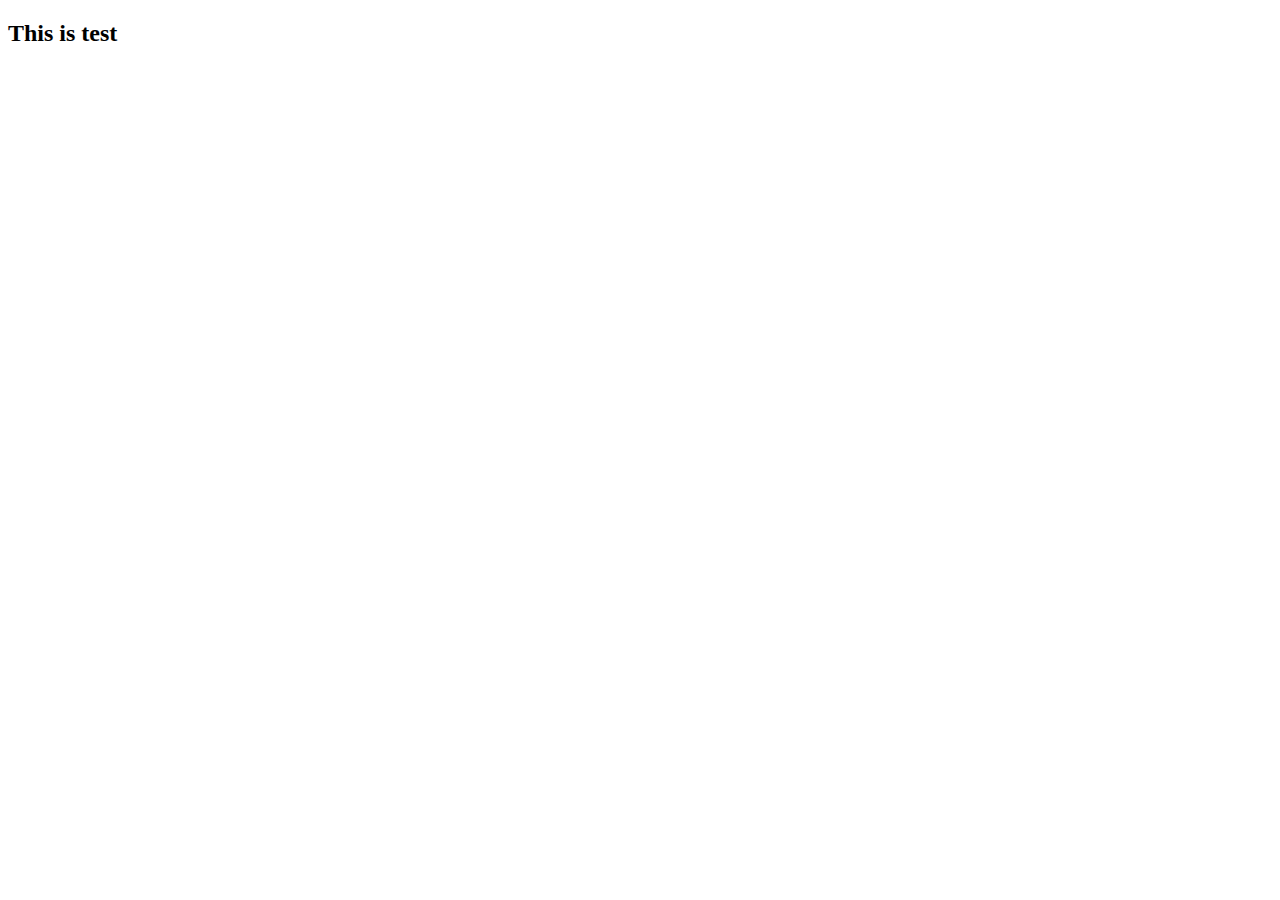
==== test/test.html @ 805935b9 "all file structure added" ====
<!DOCTYPE html>
<html lang="en">
<head>
    <meta charset="UTF-8">
    <meta name="viewport" content="width=device-width, initial-scale=1.0">
    <title>Test</title>
</head>
<body>
    <h2>This is test</h2>
</body>
</html>
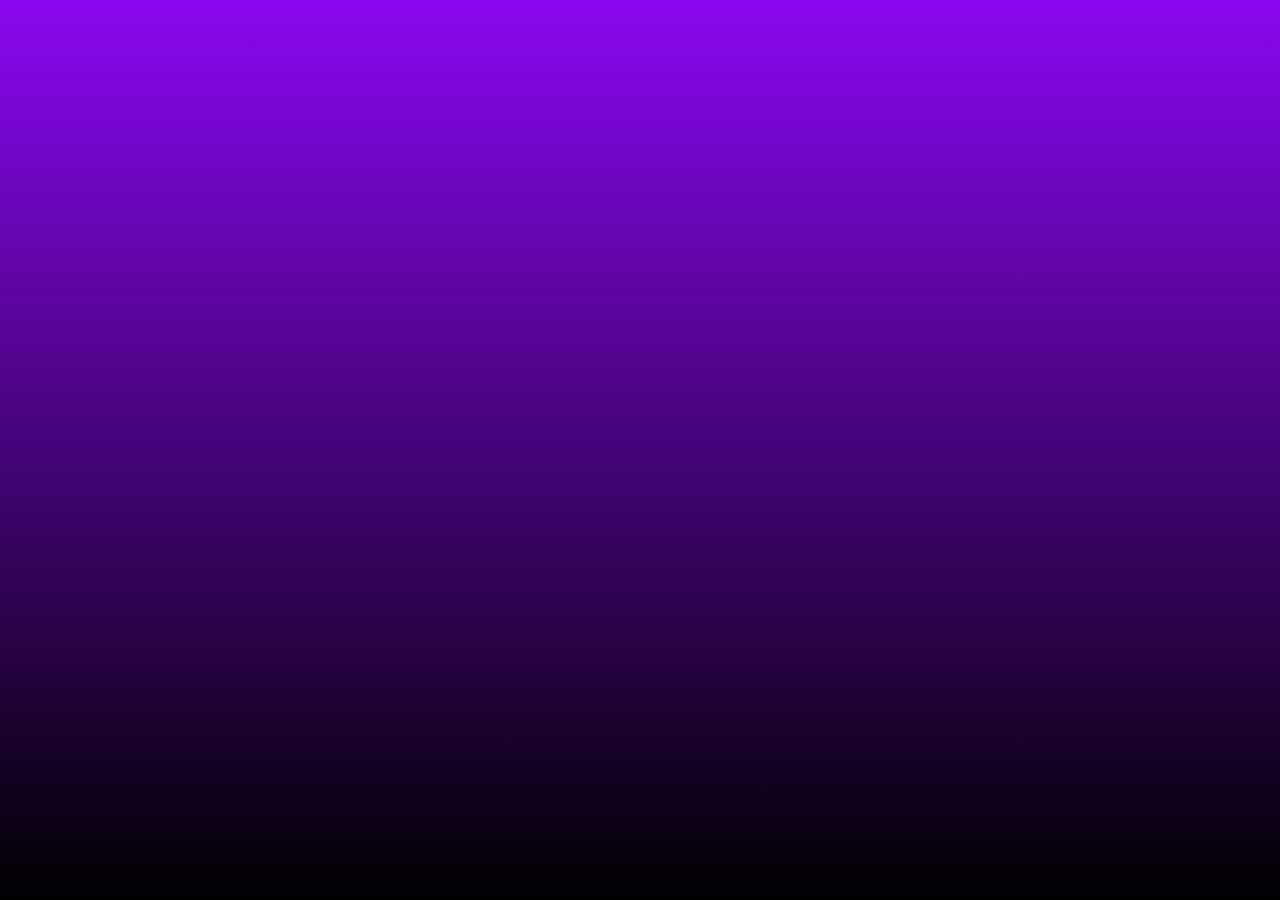
==== commit 2168a42d: "some file added and test page i worked" ====
--- a/test/test.html
+++ b/test/test.html
@@ -4,8 +4,11 @@
     <meta charset="UTF-8">
     <meta name="viewport" content="width=device-width, initial-scale=1.0">
     <title>Test</title>
+    <link rel="stylesheet" href="./test.css">
 </head>
 <body>
-    <h2>This is test</h2>
+    <div class="image-container">
+        <img src="../assets/Group 8.svg" alt="" class="centered smaller">
+    </div>
 </body>
-</html>+</html>
--- a/test/test.css
+++ b/test/test.css
@@ -0,0 +1,17 @@
+body {
+    background: linear-gradient(180deg, #8A08F0 0%, #000 100%);
+    display: flex;
+    justify-content: center;
+    align-items: center;
+    height: 100vh;
+    margin: 0;
+}
+
+.image-container {
+    text-align: center;
+}
+
+.smaller {
+    max-width: 100%; /* Adjust this value to control the size */
+    height: auto;
+}
